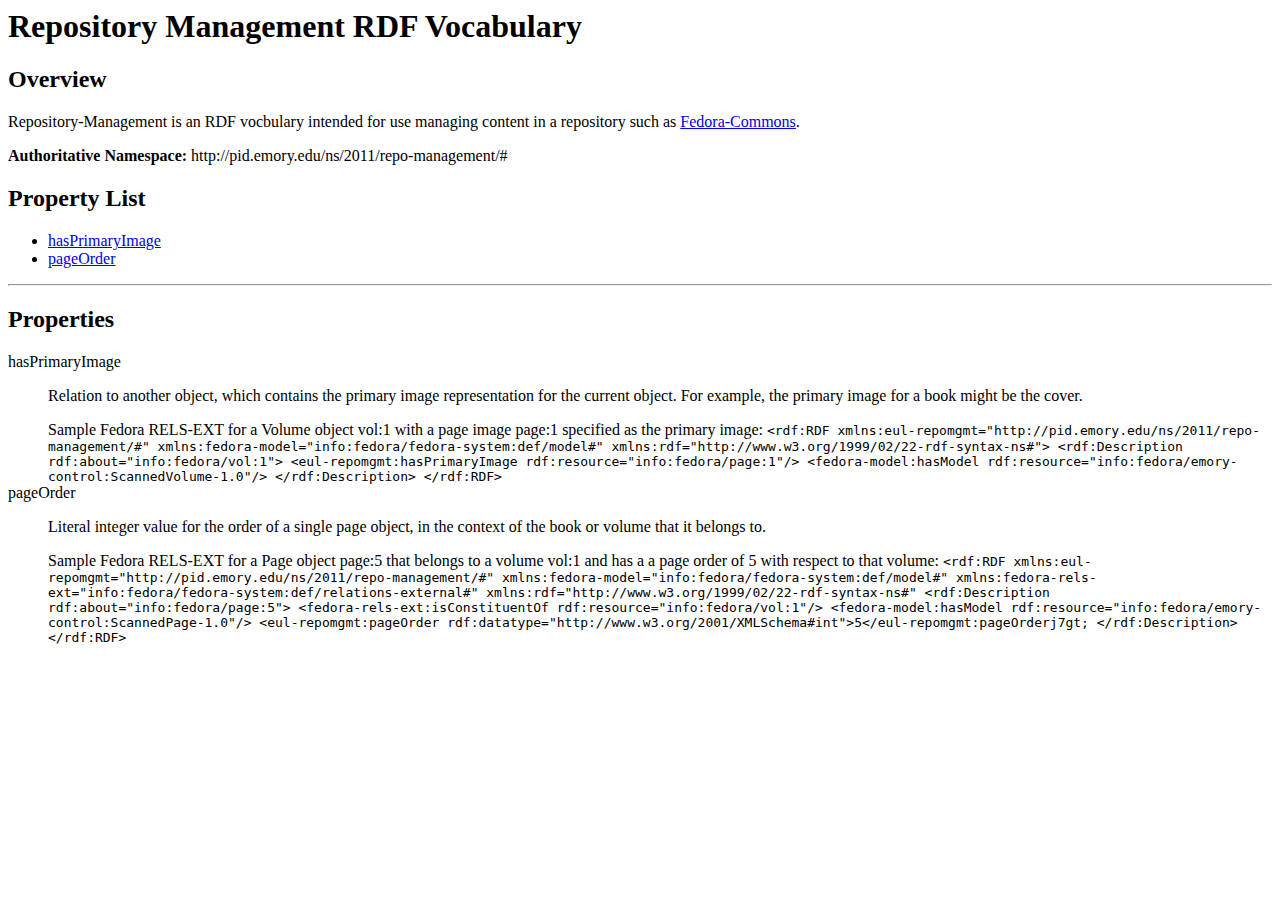
==== webroot/2011/repo-management/index.html @ b3eea96f "preliminary documentation for repo-management RDF vocabulary" ====
<?xml version="1.0"?>
<html xmlns="http://www.w3.org/1999/xhtml" xml:lang="en">
  <head>
    <title>Repository Management RDF Vocabulary</title>
    <link href="/~rsutton/ns/style/local.css" rel="stylesheet"  type="text/css" /> 
  </head>
<body>
  <h1>Repository Management RDF Vocabulary</h1>

  <div>
    <h2>Overview</h2>
    <p>Repository-Management is an RDF vocbulary intended for use
      managing content in a repository such
      as <a href="http://www.fedora-commons.org">Fedora-Commons</a>.</p>

    <p><b>Authoritative Namespace:</b> http://pid.emory.edu/ns/2011/repo-management/#</p>

    <h2>Property List</h2>
    <ul>
      <li><a href="#hasPrimaryImage">hasPrimaryImage</a></li>
      <li><a href="#pageOrder">pageOrder</a></li>
    </ul>
  </div>

  <hr/>

    
  <div>
    <h2>Properties</h2>

    <dl>

      <dt><a name="hasPrimaryImage">hasPrimaryImage</a></dt>
      <dd>
        <p>Relation to another object, which contains the primary
      image representation for the current object.  For example, the
      primary image for a book might be the cover.</p>

        <div class="example">
          Sample Fedora RELS-EXT for a Volume
          object <span class="pid">vol:1</span> with a page
          image <span class="pid">page:1</span> specified as the
          primary image:

          <code>&lt;rdf:RDF
   xmlns:eul-repomgmt="http://pid.emory.edu/ns/2011/repo-management/#"
   xmlns:fedora-model="info:fedora/fedora-system:def/model#"
   xmlns:rdf="http://www.w3.org/1999/02/22-rdf-syntax-ns#"&gt;
   &lt;rdf:Description rdf:about="info:fedora/vol:1"&gt;
     &lt;eul-repomgmt:hasPrimaryImage rdf:resource="info:fedora/page:1"/&gt;
     &lt;fedora-model:hasModel rdf:resource="info:fedora/emory-control:ScannedVolume-1.0"/&gt;
   &lt;/rdf:Description&gt;
&lt;/rdf:RDF&gt;</code>
         </div>

      </dd>

      <dt><a name="pageOrder">pageOrder</a></dt>
      <dd><p>Literal integer value for the order of a single page
      object, in the context of the book or volume that it belongs
      to.</p>

        <div class="example">
          Sample Fedora RELS-EXT for a Page
          object <span class="pid">page:5</span> that belongs to a
          volume <span class="pid">vol:1</span> and has a a page order
          of 5 with respect to that volume:
          <code>&lt;rdf:RDF
   xmlns:eul-repomgmt="http://pid.emory.edu/ns/2011/repo-management/#"
   xmlns:fedora-model="info:fedora/fedora-system:def/model#"
   xmlns:fedora-rels-ext="info:fedora/fedora-system:def/relations-external#"
   xmlns:rdf="http://www.w3.org/1999/02/22-rdf-syntax-ns#"
   &lt;rdf:Description rdf:about="info:fedora/page:5"&gt;
     &lt;fedora-rels-ext:isConstituentOf rdf:resource="info:fedora/vol:1"/&gt;
     &lt;fedora-model:hasModel rdf:resource="info:fedora/emory-control:ScannedPage-1.0"/&gt;
     &lt;eul-repomgmt:pageOrder rdf:datatype="http://www.w3.org/2001/XMLSchema#int"&gt;5&lt;/eul-repomgmt:pageOrderj7gt;
   &lt;/rdf:Description&gt;
&lt;/rdf:RDF&gt;</code>

         </div>


      </dd>

    </dl>
  </div>

</body>
</html>
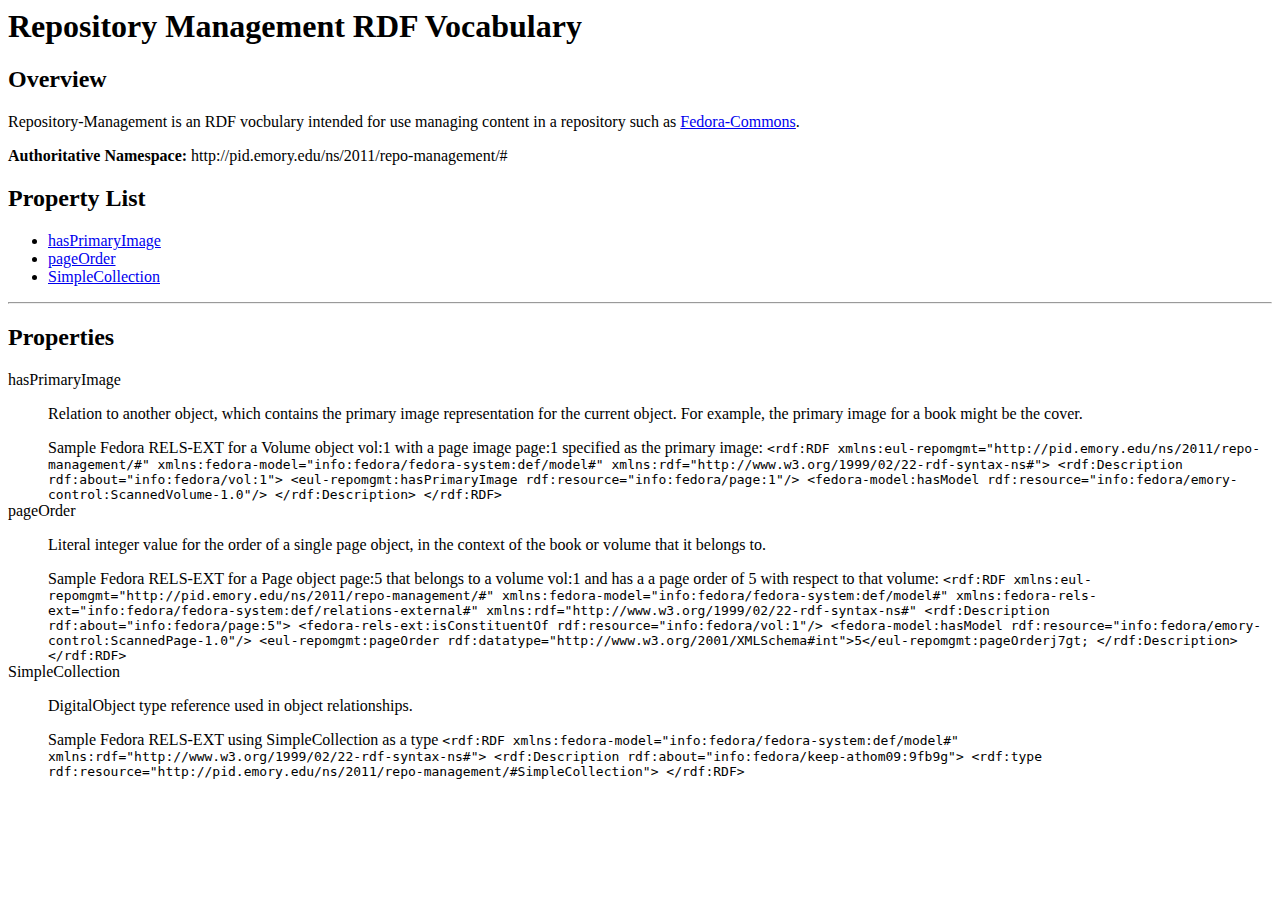
==== commit 898e402c: "Added documentation for SimpleCollection" ====
--- a/webroot/2011/repo-management/index.html
+++ b/webroot/2011/repo-management/index.html
@@ -2,7 +2,7 @@
 <html xmlns="http://www.w3.org/1999/xhtml" xml:lang="en">
   <head>
     <title>Repository Management RDF Vocabulary</title>
-    <link href="/~rsutton/ns/style/local.css" rel="stylesheet"  type="text/css" /> 
+    <link href="/ns/style/local.css" rel="stylesheet"  type="text/css" /> 
   </head>
 <body>
   <h1>Repository Management RDF Vocabulary</h1>
@@ -19,6 +19,7 @@
     <ul>
       <li><a href="#hasPrimaryImage">hasPrimaryImage</a></li>
       <li><a href="#pageOrder">pageOrder</a></li>
+      <li><a href="#SimpleCollection">SimpleCollection</a></li>
     </ul>
   </div>
 
@@ -82,6 +83,23 @@
 
       </dd>
 
+      <dt><a name="SimpleCollection">SimpleCollection</a></dt>
+      <dd><p>DigitalObject type reference used in object relationships.</p>
+
+        <div class="example">
+          Sample Fedora RELS-EXT using SimpleCollection as a type
+          <code>
+&lt;rdf:RDF xmlns:fedora-model="info:fedora/fedora-system:def/model#" xmlns:rdf="http://www.w3.org/1999/02/22-rdf-syntax-ns#"&gt;
+  &lt;rdf:Description rdf:about="info:fedora/keep-athom09:9fb9g"&gt;
+    &lt;rdf:type rdf:resource="http://pid.emory.edu/ns/2011/repo-management/#SimpleCollection"></rdf:type&gt;
+    &lt;fedora-model:hasModel rdf:resource="info:fedora/emory-control:Collection-1.0"></fedora-model:hasModel&gt;
+  &lt;/rdf:Description>
+&lt;/rdf:RDF></code>
+
+         </div>
+
+      </dd>
+
     </dl>
   </div>
 
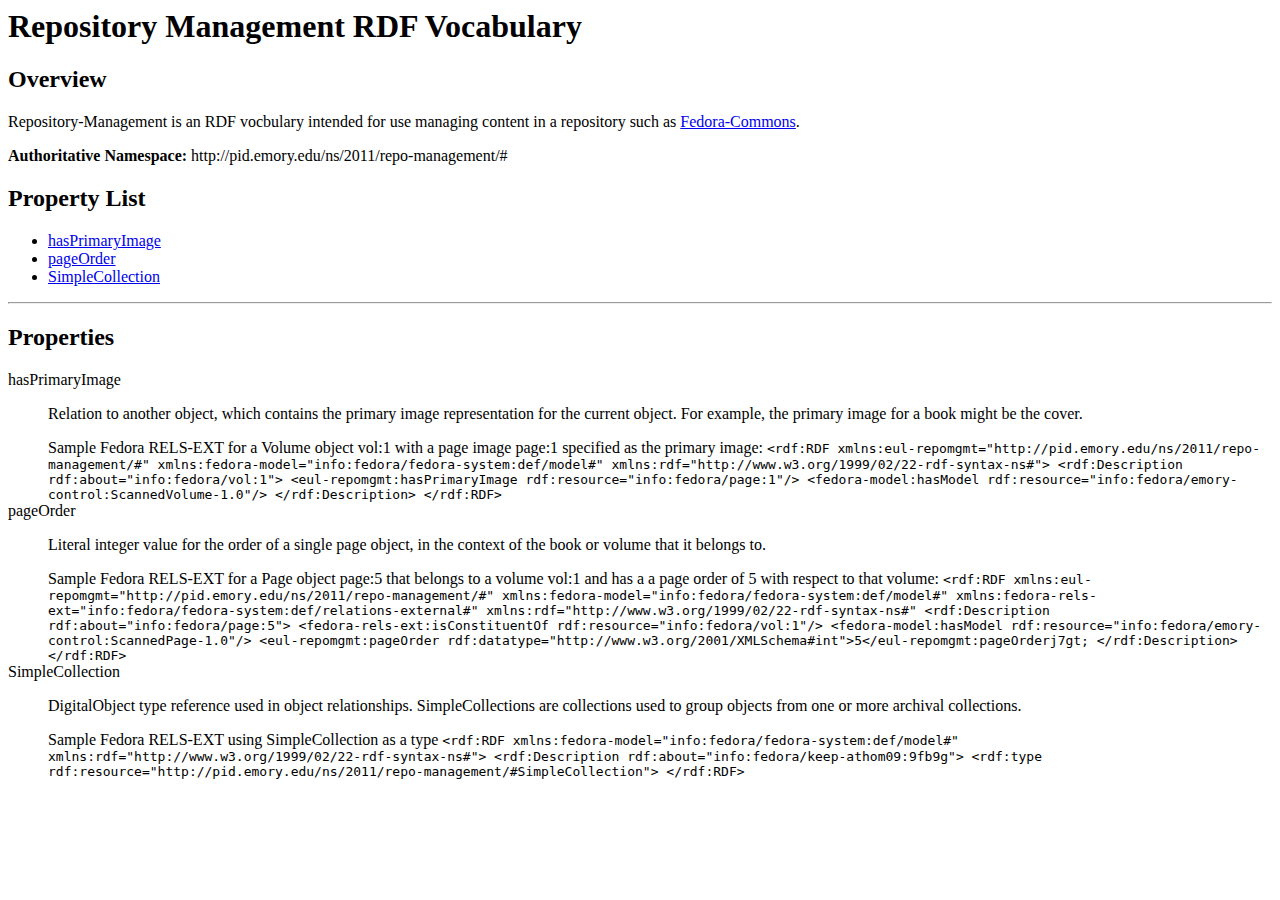
==== commit db2cbe4a: "Added to description of SimpleCollection" ====
--- a/webroot/2011/repo-management/index.html
+++ b/webroot/2011/repo-management/index.html
@@ -84,7 +84,7 @@
       </dd>
 
       <dt><a name="SimpleCollection">SimpleCollection</a></dt>
-      <dd><p>DigitalObject type reference used in object relationships.</p>
+      <dd><p>DigitalObject type reference used in object relationships. SimpleCollections are collections used to group objects from one or more archival collections. </p>
 
         <div class="example">
           Sample Fedora RELS-EXT using SimpleCollection as a type
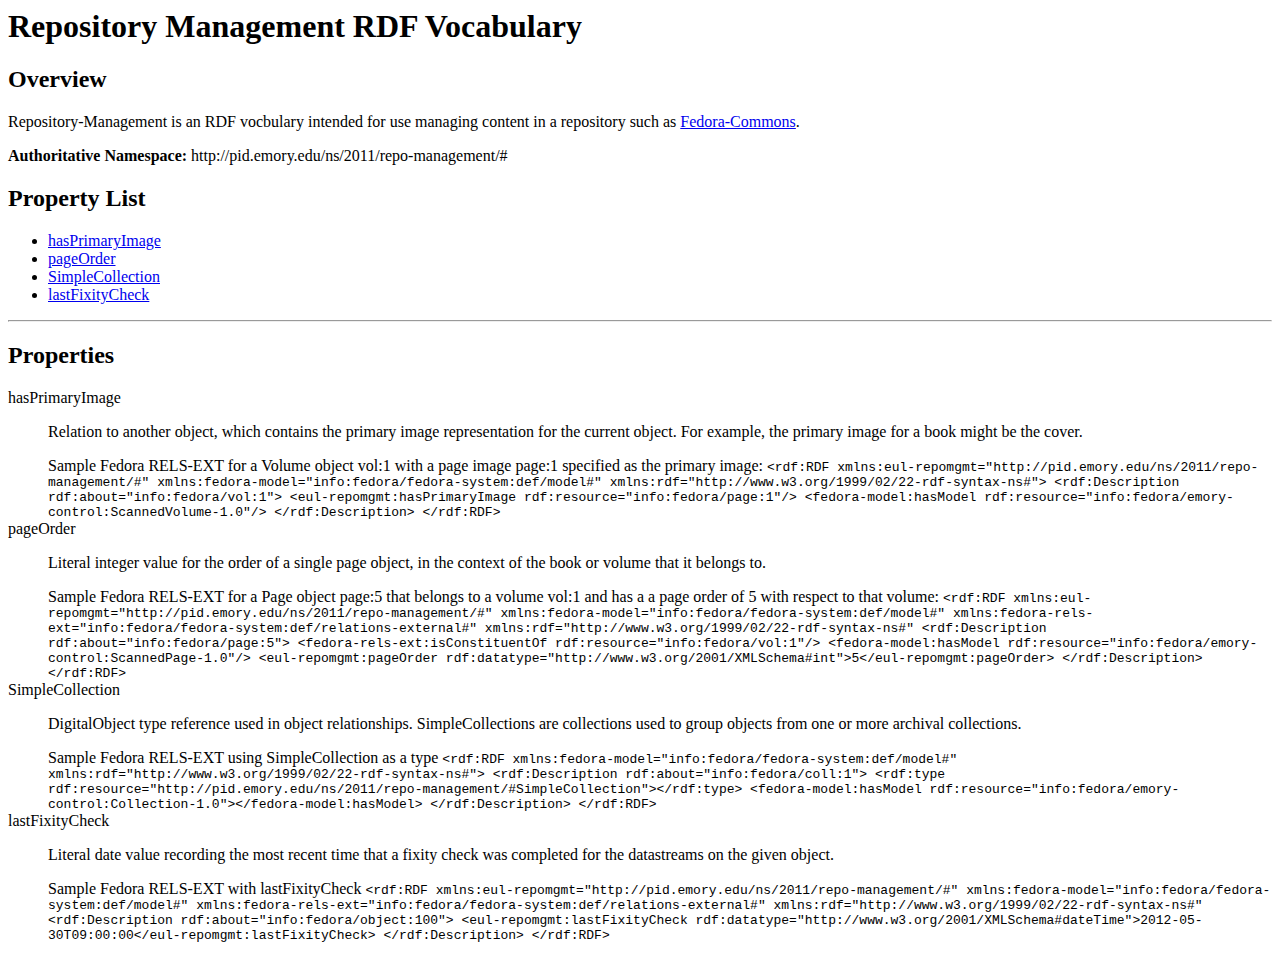
==== commit 2a510ae7: "add new term for most recent fixity check; clean up formatting on other vocabulary terms" ====
--- a/webroot/2011/repo-management/index.html
+++ b/webroot/2011/repo-management/index.html
@@ -2,7 +2,7 @@
 <html xmlns="http://www.w3.org/1999/xhtml" xml:lang="en">
   <head>
     <title>Repository Management RDF Vocabulary</title>
-    <link href="/ns/style/local.css" rel="stylesheet"  type="text/css" /> 
+    <link href="/ns/style/local.css" rel="stylesheet"  type="text/css" />
   </head>
 <body>
   <h1>Repository Management RDF Vocabulary</h1>
@@ -20,12 +20,13 @@
       <li><a href="#hasPrimaryImage">hasPrimaryImage</a></li>
       <li><a href="#pageOrder">pageOrder</a></li>
       <li><a href="#SimpleCollection">SimpleCollection</a></li>
+      <li><a href="#lastFixityCheck">lastFixityCheck</a></li>
     </ul>
   </div>
 
   <hr/>
 
-    
+
   <div>
     <h2>Properties</h2>
 
@@ -74,7 +75,7 @@
    &lt;rdf:Description rdf:about="info:fedora/page:5"&gt;
      &lt;fedora-rels-ext:isConstituentOf rdf:resource="info:fedora/vol:1"/&gt;
      &lt;fedora-model:hasModel rdf:resource="info:fedora/emory-control:ScannedPage-1.0"/&gt;
-     &lt;eul-repomgmt:pageOrder rdf:datatype="http://www.w3.org/2001/XMLSchema#int"&gt;5&lt;/eul-repomgmt:pageOrderj7gt;
+     &lt;eul-repomgmt:pageOrder rdf:datatype="http://www.w3.org/2001/XMLSchema#int"&gt;5&lt;/eul-repomgmt:pageOrder&gt;
    &lt;/rdf:Description&gt;
 &lt;/rdf:RDF&gt;</code>
 
@@ -90,11 +91,31 @@
           Sample Fedora RELS-EXT using SimpleCollection as a type
           <code>
 &lt;rdf:RDF xmlns:fedora-model="info:fedora/fedora-system:def/model#" xmlns:rdf="http://www.w3.org/1999/02/22-rdf-syntax-ns#"&gt;
-  &lt;rdf:Description rdf:about="info:fedora/keep-athom09:9fb9g"&gt;
-    &lt;rdf:type rdf:resource="http://pid.emory.edu/ns/2011/repo-management/#SimpleCollection"></rdf:type&gt;
-    &lt;fedora-model:hasModel rdf:resource="info:fedora/emory-control:Collection-1.0"></fedora-model:hasModel&gt;
+  &lt;rdf:Description rdf:about="info:fedora/coll:1"&gt;
+    &lt;rdf:type rdf:resource="http://pid.emory.edu/ns/2011/repo-management/#SimpleCollection"&gt;&lt;/rdf:type&gt;
+    &lt;fedora-model:hasModel rdf:resource="info:fedora/emory-control:Collection-1.0"&gt;&lt;/fedora-model:hasModel&gt;
   &lt;/rdf:Description>
 &lt;/rdf:RDF></code>
+
+         </div>
+
+      </dd>
+
+      <dt><a name="lastFixityCheck">lastFixityCheck</a></dt>
+      <dd><p>Literal date value recording the most recent time that a fixity check was completed
+        for the datastreams on the given object.</p>
+
+        <div class="example">
+          Sample Fedora RELS-EXT with lastFixityCheck
+          <code>&lt;rdf:RDF
+   xmlns:eul-repomgmt="http://pid.emory.edu/ns/2011/repo-management/#"
+   xmlns:fedora-model="info:fedora/fedora-system:def/model#"
+   xmlns:fedora-rels-ext="info:fedora/fedora-system:def/relations-external#"
+   xmlns:rdf="http://www.w3.org/1999/02/22-rdf-syntax-ns#"
+   &lt;rdf:Description rdf:about="info:fedora/object:100"&gt;
+     &lt;eul-repomgmt:lastFixityCheck rdf:datatype="http://www.w3.org/2001/XMLSchema#dateTime"&gt;2012-05-30T09:00:00&lt;/eul-repomgmt:lastFixityCheck&gt;
+   &lt;/rdf:Description&gt;
+&lt;/rdf:RDF&gt;</code>
 
          </div>
 
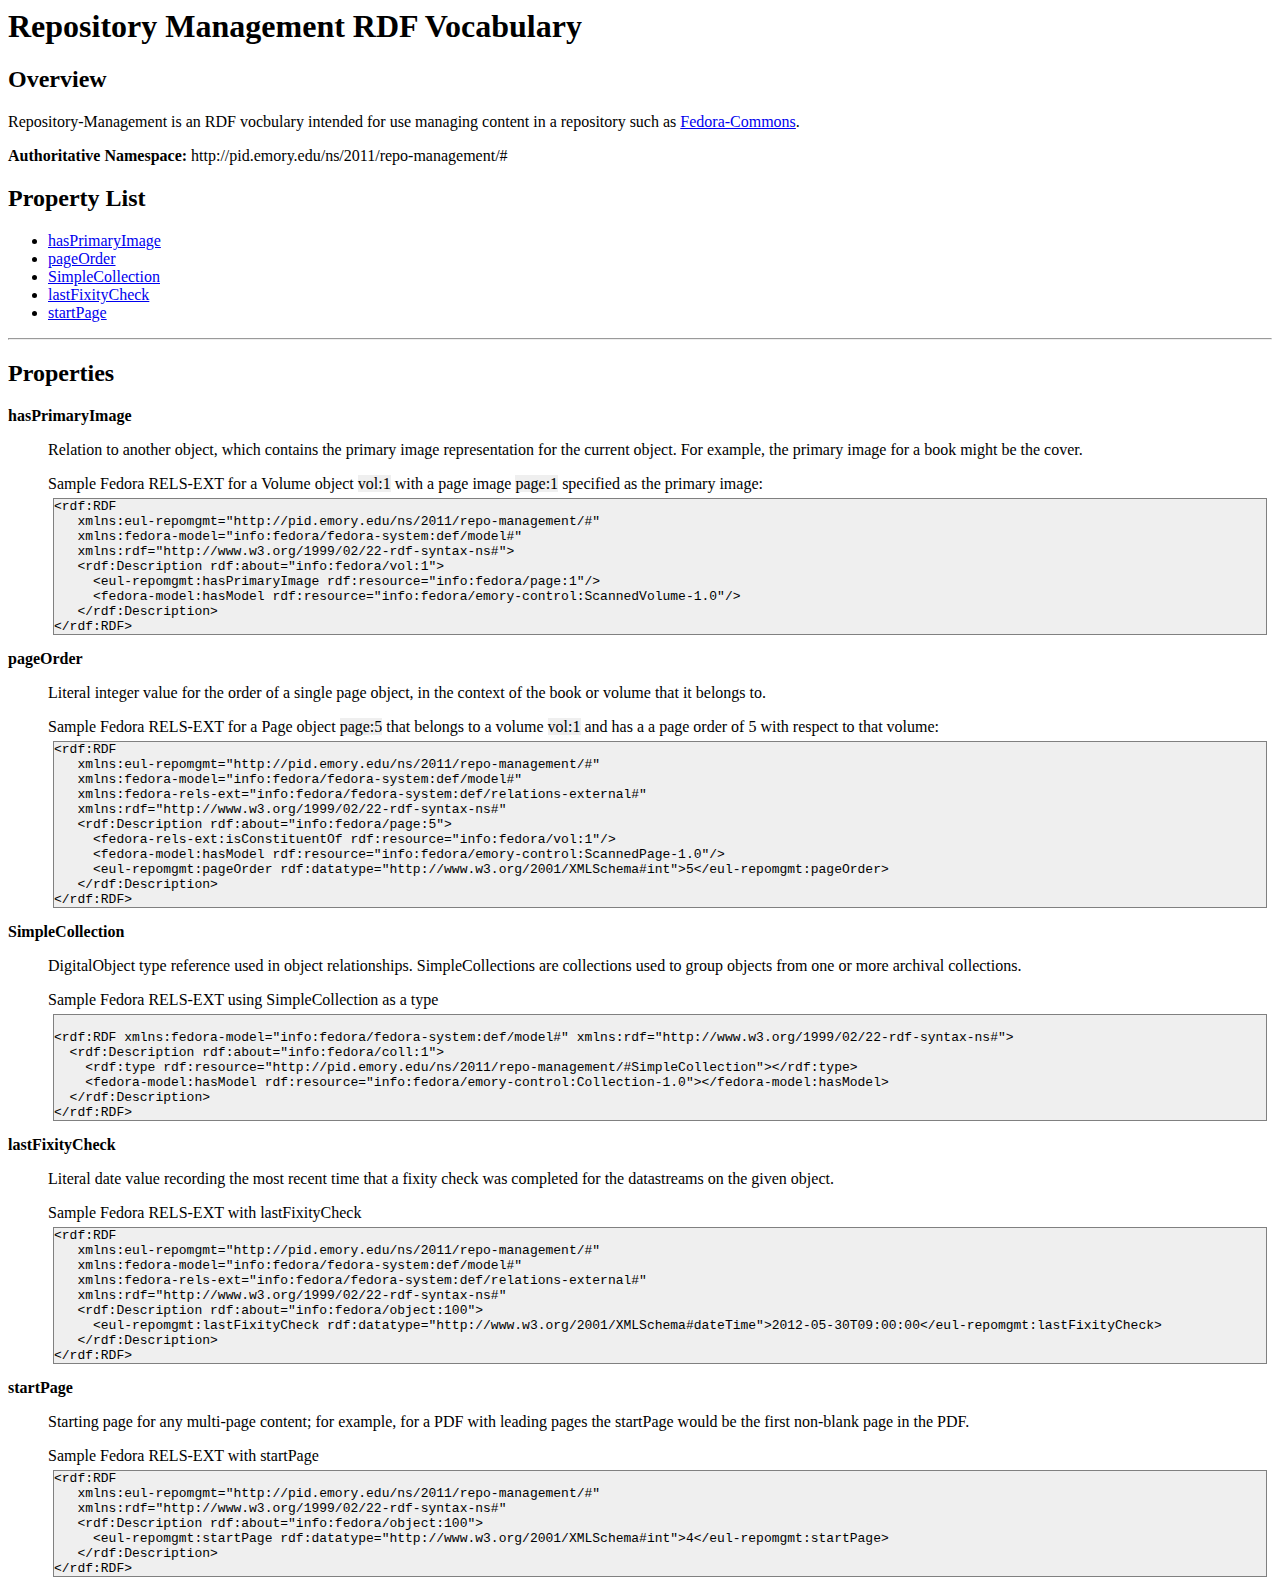
==== commit bbdb7f03: "corrected path to css" ====
--- a/webroot/2011/repo-management/index.html
+++ b/webroot/2011/repo-management/index.html
@@ -2,7 +2,7 @@
 <html xmlns="http://www.w3.org/1999/xhtml" xml:lang="en">
   <head>
     <title>Repository Management RDF Vocabulary</title>
-    <link href="/ns/style/local.css" rel="stylesheet"  type="text/css" />
+    <link href="../../style/local.css" rel="stylesheet"  type="text/css" />
   </head>
 <body>
   <h1>Repository Management RDF Vocabulary</h1>
@@ -21,6 +21,7 @@
       <li><a href="#pageOrder">pageOrder</a></li>
       <li><a href="#SimpleCollection">SimpleCollection</a></li>
       <li><a href="#lastFixityCheck">lastFixityCheck</a></li>
+      <li><a href="#startPage">startPage</a></li>
     </ul>
   </div>
 
@@ -121,6 +122,24 @@
 
       </dd>
 
+      <dt><a name="startPage">startPage</a></dt>
+      <dd><p>Starting page for any multi-page content; for example, for a PDF with leading pages
+          the startPage would be the first non-blank page in the PDF.</p>
+
+        <div class="example">
+          Sample Fedora RELS-EXT with startPage
+          <code>&lt;rdf:RDF
+   xmlns:eul-repomgmt="http://pid.emory.edu/ns/2011/repo-management/#"
+   xmlns:rdf="http://www.w3.org/1999/02/22-rdf-syntax-ns#"
+   &lt;rdf:Description rdf:about="info:fedora/object:100"&gt;
+     &lt;eul-repomgmt:startPage rdf:datatype="http://www.w3.org/2001/XMLSchema#int"&gt;4&lt;/eul-repomgmt:startPage&gt;
+   &lt;/rdf:Description&gt;
+&lt;/rdf:RDF&gt;</code>
+
+         </div>
+
+      </dd>
+
     </dl>
   </div>
 
--- a/webroot/style/local.css
+++ b/webroot/style/local.css
@@ -0,0 +1,19 @@
+code {
+    display:block;
+    white-space:pre;
+    border: 1px solid grey;
+    margin: 5px;
+    background-color: #efefef;
+}
+
+.pid {
+    background-color: #efefef;   
+}
+
+dt {
+    font-weight: bold;
+}
+
+dd {
+    margin-bottom: 15px;
+}